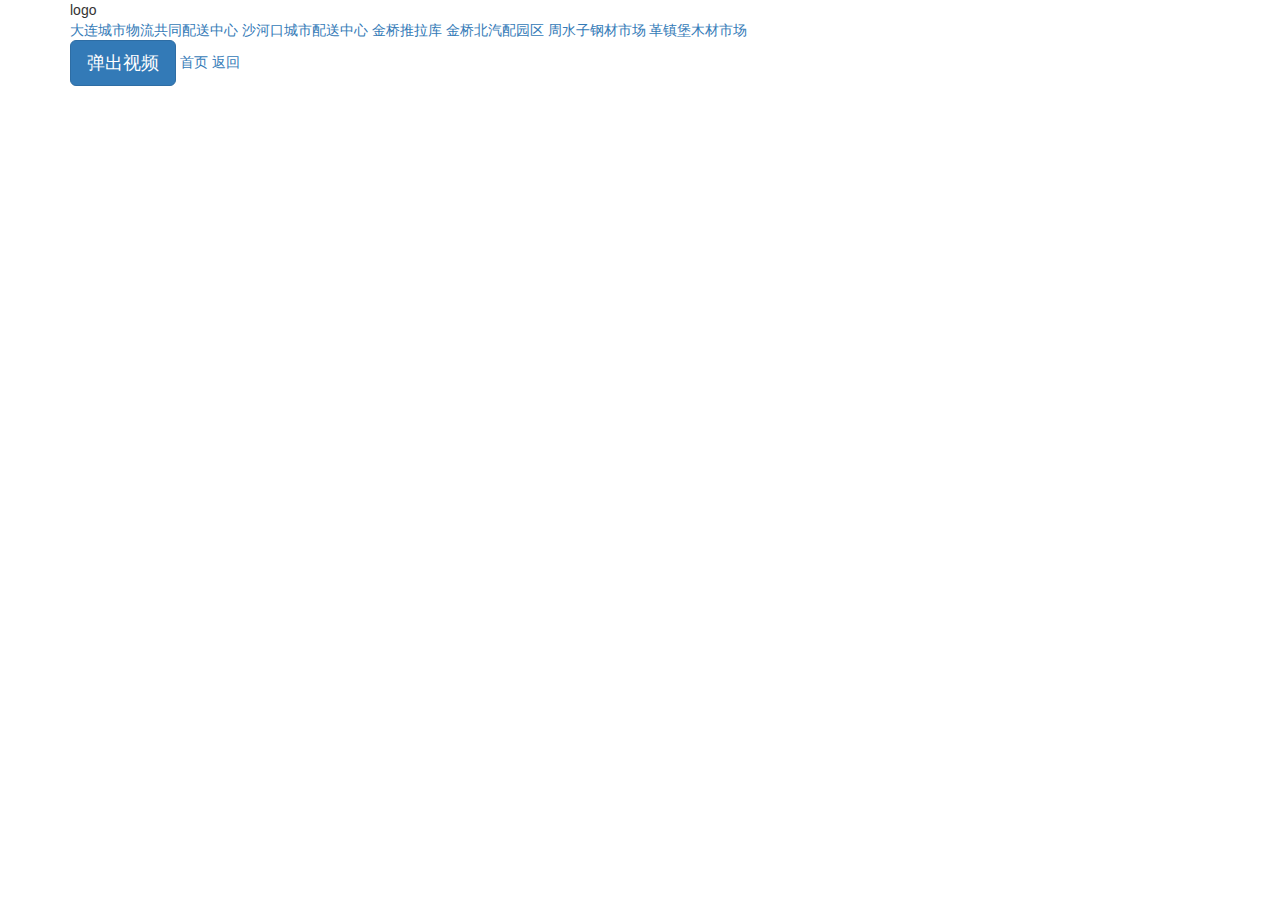
==== WpfApplication/Assets/Htmls/1_1_tdc.html @ 4e0f341e "使用 CEF Chromium Embedded Framework" ====
﻿<!DOCTYPE html>

<html lang="en" xmlns="http://www.w3.org/1999/xhtml">
<head>
    <meta charset="utf-8" />
    <meta http-equiv="X-UA-Compatible" content="IE=edge">
    <meta name="viewport" content="width=device-width, initial-scale=1">
    <title>CefSharp Example Start Page</title>
    <link href="Styles/bootstrap.min.css" rel="stylesheet" type="text/css" />
    <link href="Styles/video-js.min.css" rel="stylesheet" type="text/css" />
</head>
<body>
        <div class="container">
        <div> logo </div>

        <div> 
            <a href="tdc_1.html"> 大连城市物流共同配送中心 </a>
            <a href="tdc_2.html"> 沙河口城市配送中心 </a>
            <a href="tdc_3.html"> 金桥推拉库 </a>
            <a href="tdc_4.html"> 金桥北汽配园区 </a>
            <a href="tdc_5.html"> 周水子钢材市场 </a>
            <a href="tdc_6.html"> 革镇堡木材市场 </a>       
        </div>

        <div> 
            <button type="button" class="btn btn-primary btn-lg" data-toggle="modal" data-target="#myModal">
 弹出视频 </button>
            <a href="index.html"> 首页 </a>
            <a class="back_btn" onclick="javascript:window.history.back();"> 返回 </a>
        </div>
		
		
		
    </div>
	
	<!-- Modal -->
	<div class="modal fade" id="myModal" tabindex="-1" role="dialog" aria-labelledby="myModalLabel">
	  <div class="modal-dialog" role="document">
		<div class="modal-content">
		  <div class="modal-header">
			<button type="button" class="close" data-dismiss="modal" aria-label="Close"><span aria-hidden="true">&times;</span></button>
			<h4 class="modal-title" id="myModalLabel">Modal title</h4>
		  </div>
		  <div class="modal-body">
			<video class="video-js" data-setup='{"controls": true, "autoplay": false, "preload": "auto"}'>
			  <source src="//vjs.zencdn.net/v/oceans.mp4" type="video/mp4">
			</video>
		  </div>
		  <div class="modal-footer">
			<button type="button" class="btn btn-default" data-dismiss="modal">Close</button>
			<button type="button" class="btn btn-primary">Save changes</button>
		  </div>
		</div>
	  </div>
	</div>
    <script src="Scripts/jquery-1.9.1.min.js"></script>
    <script src="Scripts/bootstrap.min.js"></script>
    <script src="Scripts/video.min.js"></script>
    <script src="Scripts/app.js"></script>
</body>
</html>
---- WpfApplication/Assets/Htmls/Styles/video-js.min.css ----
.video-js .vjs-audio-button,.video-js .vjs-big-play-button,.video-js .vjs-captions-button,.video-js .vjs-chapters-button,.video-js .vjs-control.vjs-close-button,.video-js .vjs-descriptions-button,.video-js .vjs-fullscreen-control,.video-js .vjs-mouse-display,.video-js .vjs-mute-control,.video-js .vjs-mute-control.vjs-vol-0,.video-js .vjs-mute-control.vjs-vol-1,.video-js .vjs-mute-control.vjs-vol-2,.video-js .vjs-play-control,.video-js .vjs-play-control.vjs-playing,.video-js .vjs-play-progress,.video-js .vjs-subtitles-button,.video-js .vjs-volume-level,.video-js .vjs-volume-menu-button,.video-js .vjs-volume-menu-button.vjs-vol-0,.video-js .vjs-volume-menu-button.vjs-vol-1,.video-js .vjs-volume-menu-button.vjs-vol-2,.video-js.vjs-fullscreen .vjs-fullscreen-control,.vjs-icon-audio,.vjs-icon-audio-description,.vjs-icon-cancel,.vjs-icon-captions,.vjs-icon-chapters,.vjs-icon-circle,.vjs-icon-circle-inner-circle,.vjs-icon-circle-outline,.vjs-icon-cog,.vjs-icon-facebook,.vjs-icon-fullscreen-enter,.vjs-icon-fullscreen-exit,.vjs-icon-gplus,.vjs-icon-hd,.vjs-icon-linkedin,.vjs-icon-pause,.vjs-icon-pinterest,.vjs-icon-play,.vjs-icon-play-circle,.vjs-icon-replay,.vjs-icon-spinner,.vjs-icon-square,.vjs-icon-subtitles,.vjs-icon-tumblr,.vjs-icon-twitter,.vjs-icon-volume-high,.vjs-icon-volume-low,.vjs-icon-volume-mid,.vjs-icon-volume-mute{font-family:VideoJS;font-weight:400;font-style:normal}.video-js,.vjs-no-js{color:#fff;background-color:#000}.video-js .vjs-big-play-button:before,.video-js .vjs-control,.video-js .vjs-control:before,.vjs-menu li,.vjs-no-js{text-align:center}.video-js .vjs-big-play-button:before,.video-js .vjs-control:before,.video-js .vjs-modal-dialog,.vjs-modal-dialog .vjs-modal-dialog-content{position:absolute;top:0;left:0;width:100%;height:100%}@font-face{font-family:VideoJS;src:url(../font/2.0.0/VideoJS.eot?#iefix) format("eot")}@font-face{font-family:VideoJS;src:url([data-uri]) format("woff"),url([data-uri]) format("truetype");font-weight:400;font-style:normal}.video-js .vjs-big-play-button:before,.video-js .vjs-play-control:before,.vjs-icon-play:before{content:"\f101"}.vjs-icon-play-circle:before{content:"\f102"}.video-js .vjs-play-control.vjs-playing:before,.vjs-icon-pause:before{content:"\f103"}.video-js .vjs-mute-control.vjs-vol-0:before,.video-js .vjs-volume-menu-button.vjs-vol-0:before,.vjs-icon-volume-mute:before{content:"\f104"}.video-js .vjs-mute-control.vjs-vol-1:before,.video-js .vjs-volume-menu-button.vjs-vol-1:before,.vjs-icon-volume-low:before{content:"\f105"}.video-js .vjs-mute-control.vjs-vol-2:before,.video-js .vjs-volume-menu-button.vjs-vol-2:before,.vjs-icon-volume-mid:before{content:"\f106"}.video-js .vjs-mute-control:before,.video-js .vjs-volume-menu-button:before,.vjs-icon-volume-high:before{content:"\f107"}.video-js .vjs-fullscreen-control:before,.vjs-icon-fullscreen-enter:before{content:"\f108"}.video-js.vjs-fullscreen .vjs-fullscreen-control:before,.vjs-icon-fullscreen-exit:before{content:"\f109"}.vjs-icon-square:before{content:"\f10a"}.vjs-icon-spinner:before{content:"\f10b"}.video-js .vjs-subtitles-button:before,.vjs-icon-subtitles:before{content:"\f10c"}.video-js .vjs-captions-button:before,.vjs-icon-captions:before{content:"\f10d"}.video-js .vjs-chapters-button:before,.vjs-icon-chapters:before{content:"\f10e"}.vjs-icon-share{font-family:VideoJS;font-weight:400;font-style:normal}.vjs-icon-share:before{content:"\f10f"}.vjs-icon-cog:before{content:"\f110"}.video-js .vjs-mouse-display:before,.video-js .vjs-play-progress:before,.video-js .vjs-volume-level:before,.vjs-icon-circle:before{content:"\f111"}.vjs-icon-circle-outline:before{content:"\f112"}.vjs-icon-circle-inner-circle:before{content:"\f113"}.vjs-icon-hd:before{content:"\f114"}.video-js .vjs-control.vjs-close-button:before,.vjs-icon-cancel:before{content:"\f115"}.vjs-icon-replay:before{content:"\f116"}.vjs-icon-facebook:before{content:"\f117"}.vjs-icon-gplus:before{content:"\f118"}.vjs-icon-linkedin:before{content:"\f119"}.vjs-icon-twitter:before{content:"\f11a"}.vjs-icon-tumblr:before{content:"\f11b"}.vjs-icon-pinterest:before{content:"\f11c"}.video-js .vjs-descriptions-button:before,.vjs-icon-audio-description:before{content:"\f11d"}.video-js .vjs-audio-button:before,.vjs-icon-audio:before{content:"\f11e"}.video-js{display:block;vertical-align:top;box-sizing:border-box;position:relative;padding:0;font-size:10px;line-height:1;font-weight:400;font-style:normal;font-family:Arial,Helvetica,sans-serif;-webkit-user-select:none;-moz-user-select:none;-ms-user-select:none;user-select:none}.video-js:-moz-full-screen{position:absolute}.video-js:-webkit-full-screen{width:100%!important;height:100%!important}.video-js .vjs-tech,.video-js.vjs-fill{width:100%;height:100%}.video-js *,.video-js :after,.video-js :before{box-sizing:inherit}.video-js ul{font-family:inherit;font-size:inherit;line-height:inherit;list-style-position:outside;margin:0}.vjs-error .vjs-error-display:before,.vjs-menu .vjs-menu-content,.vjs-no-js{font-family:Arial,Helvetica,sans-serif}.video-js.vjs-16-9,.video-js.vjs-4-3,.video-js.vjs-fluid{width:100%;max-width:100%;height:0}.video-js.vjs-16-9{padding-top:56.25%}.video-js.vjs-4-3{padding-top:75%}.video-js .vjs-tech{position:absolute;top:0;left:0}body.vjs-full-window{padding:0;margin:0;height:100%;overflow-y:auto}.vjs-full-window .video-js.vjs-fullscreen{position:fixed;overflow:hidden;z-index:1000;left:0;top:0;bottom:0;right:0}.video-js.vjs-fullscreen{width:100%!important;height:100%!important;padding-top:0!important}.video-js.vjs-fullscreen.vjs-user-inactive{cursor:none}.vjs-hidden{display:none!important}.vjs-disabled{opacity:.5;cursor:default}.video-js .vjs-offscreen{height:1px;left:-9999px;position:absolute;top:0;width:1px}.vjs-lock-showing{display:block!important;opacity:1;visibility:visible}.vjs-no-js{padding:20px;font-size:18px;width:300px;height:150px;margin:0 auto}.vjs-no-js a,.vjs-no-js a:visited{color:#66A8CC}.video-js .vjs-big-play-button{font-size:3em;line-height:1.5em;height:1.5em;width:3em;display:block;position:absolute;top:10px;left:10px;padding:0;cursor:pointer;opacity:1;border:.06666em solid #fff;background-color:#2B333F;background-color:rgba(43,51,63,.7);-webkit-border-radius:.3em;-moz-border-radius:.3em;border-radius:.3em;-webkit-transition:all .4s;-moz-transition:all .4s;-o-transition:all .4s;transition:all .4s}.vjs-big-play-centered .vjs-big-play-button{top:50%;left:50%;margin-top:-.75em;margin-left:-1.5em}.video-js .vjs-big-play-button:focus,.video-js:hover .vjs-big-play-button{outline:0;border-color:#fff;background-color:#73859f;background-color:rgba(115,133,159,.5);-webkit-transition:all 0s;-moz-transition:all 0s;-o-transition:all 0s;transition:all 0s}.vjs-controls-disabled .vjs-big-play-button,.vjs-error .vjs-big-play-button,.vjs-has-started .vjs-big-play-button,.vjs-using-native-controls .vjs-big-play-button{display:none}.vjs-has-started.vjs-paused.vjs-show-big-play-button-on-pause .vjs-big-play-button{display:block}.video-js button{background:0 0;border:none;color:inherit;display:inline-block;overflow:visible;font-size:inherit;line-height:inherit;text-transform:none;text-decoration:none;transition:none;-webkit-appearance:none;-moz-appearance:none;appearance:none}.video-js .vjs-control.vjs-close-button{cursor:pointer;height:3em;position:absolute;right:0;top:.5em;z-index:2}.vjs-menu-button{cursor:pointer}.vjs-menu-button.vjs-disabled{cursor:default}.vjs-workinghover .vjs-menu-button.vjs-disabled:hover .vjs-menu{display:none}.vjs-menu .vjs-menu-content{display:block;padding:0;margin:0;overflow:auto}.vjs-scrubbing .vjs-menu-button:hover .vjs-menu{display:none}.vjs-menu li{list-style:none;margin:0;padding:.2em 0;line-height:1.4em;font-size:1.2em;text-transform:lowercase}.vjs-menu li.vjs-menu-item:focus,.vjs-menu li.vjs-menu-item:hover{outline:0;background-color:#73859f;background-color:rgba(115,133,159,.5)}.vjs-menu li.vjs-selected,.vjs-menu li.vjs-selected:focus,.vjs-menu li.vjs-selected:hover{background-color:#fff;color:#2B333F}.vjs-menu li.vjs-menu-title{text-align:center;text-transform:uppercase;font-size:1em;line-height:2em;padding:0;margin:0 0 .3em;font-weight:700;cursor:default}.vjs-menu-button-popup .vjs-menu{display:none;position:absolute;bottom:0;width:10em;left:-3em;height:0;margin-bottom:1.5em;border-top-color:rgba(43,51,63,.7)}.vjs-menu-button-popup .vjs-menu .vjs-menu-content{background-color:#2B333F;background-color:rgba(43,51,63,.7);position:absolute;width:100%;bottom:1.5em;max-height:15em}.vjs-menu-button-popup .vjs-menu.vjs-lock-showing,.vjs-workinghover .vjs-menu-button-popup:hover .vjs-menu{display:block}.video-js .vjs-menu-button-inline{-webkit-transition:all .4s;-moz-transition:all .4s;-o-transition:all .4s;transition:all .4s;overflow:hidden}.video-js .vjs-menu-button-inline:before{width:2.222222222em}.video-js .vjs-menu-button-inline.vjs-slider-active,.video-js .vjs-menu-button-inline:focus,.video-js .vjs-menu-button-inline:hover,.video-js.vjs-no-flex .vjs-menu-button-inline{width:12em}.video-js .vjs-menu-button-inline.vjs-slider-active{-webkit-transition:none;-moz-transition:none;-o-transition:none;transition:none}.vjs-menu-button-inline .vjs-menu{opacity:0;height:100%;width:auto;position:absolute;left:4em;top:0;padding:0;margin:0;-webkit-transition:all .4s;-moz-transition:all .4s;-o-transition:all .4s;transition:all .4s}.vjs-menu-button-inline.vjs-slider-active .vjs-menu,.vjs-menu-button-inline:focus .vjs-menu,.vjs-menu-button-inline:hover .vjs-menu{display:block;opacity:1}.vjs-no-flex .vjs-menu-button-inline .vjs-menu{display:block;opacity:1;position:relative;width:auto}.vjs-no-flex .vjs-menu-button-inline.vjs-slider-active .vjs-menu,.vjs-no-flex .vjs-menu-button-inline:focus .vjs-menu,.vjs-no-flex .vjs-menu-button-inline:hover .vjs-menu{width:auto}.vjs-menu-button-inline .vjs-menu-content{width:auto;height:100%;margin:0;overflow:hidden}.video-js .vjs-control-bar{display:none;width:100%;position:absolute;bottom:0;left:0;right:0;height:3em;background-color:#2B333F;background-color:rgba(43,51,63,.7)}.vjs-has-started .vjs-control-bar{display:-webkit-box;display:-webkit-flex;display:-ms-flexbox;display:flex;visibility:visible;opacity:1;-webkit-transition:visibility .1s,opacity .1s;-moz-transition:visibility .1s,opacity .1s;-o-transition:visibility .1s,opacity .1s;transition:visibility .1s,opacity .1s}.vjs-has-started.vjs-user-inactive.vjs-playing .vjs-control-bar{visibility:visible;opacity:0;-webkit-transition:visibility 1s,opacity 1s;-moz-transition:visibility 1s,opacity 1s;-o-transition:visibility 1s,opacity 1s;transition:visibility 1s,opacity 1s}.vjs-controls-disabled .vjs-control-bar,.vjs-error .vjs-control-bar,.vjs-using-native-controls .vjs-control-bar{display:none!important}.vjs-audio.vjs-has-started.vjs-user-inactive.vjs-playing .vjs-control-bar{opacity:1;visibility:visible}.vjs-has-started.vjs-no-flex .vjs-control-bar{display:table}.video-js .vjs-control{outline:0;position:relative;margin:0;padding:0;height:100%;width:4em;-webkit-box-flex:none;-moz-box-flex:none;-webkit-flex:none;-ms-flex:none;flex:none}.video-js .vjs-control:before{font-size:1.8em;line-height:1.67}.video-js .vjs-control:focus,.video-js .vjs-control:focus:before,.video-js .vjs-control:hover:before{text-shadow:0 0 1em #fff}.video-js .vjs-control-text{border:0;clip:rect(0 0 0 0);height:1px;margin:-1px;overflow:hidden;padding:0;position:absolute;width:1px}.vjs-no-flex .vjs-control{display:table-cell;vertical-align:middle}.video-js .vjs-custom-control-spacer{display:none}.video-js .vjs-progress-control{-webkit-box-flex:auto;-moz-box-flex:auto;-webkit-flex:auto;-ms-flex:auto;flex:auto;display:-webkit-box;display:-webkit-flex;display:-ms-flexbox;display:flex;-webkit-box-align:center;-webkit-align-items:center;-ms-flex-align:center;align-items:center;min-width:4em}.vjs-live .vjs-progress-control{display:none}.video-js .vjs-progress-holder{-webkit-box-flex:auto;-moz-box-flex:auto;-webkit-flex:auto;-ms-flex:auto;flex:auto;-webkit-transition:all .2s;-moz-transition:all .2s;-o-transition:all .2s;transition:all .2s;height:.3em}.video-js .vjs-progress-control:hover .vjs-progress-holder{font-size:1.666666666666666666em}.video-js .vjs-progress-control:hover .vjs-mouse-display:after,.video-js .vjs-progress-control:hover .vjs-play-progress:after,.video-js .vjs-progress-control:hover .vjs-time-tooltip{font-family:Arial,Helvetica,sans-serif;visibility:visible;font-size:.6em}.video-js .vjs-progress-holder .vjs-load-progress,.video-js .vjs-progress-holder .vjs-load-progress div,.video-js .vjs-progress-holder .vjs-play-progress,.video-js .vjs-progress-holder .vjs-tooltip-progress-bar{position:absolute;display:block;height:100%;margin:0;padding:0;width:0;left:0;top:0}.video-js .vjs-mouse-display:before,.video-js .vjs-progress-control .vjs-keep-tooltips-inside:after{display:none}.video-js .vjs-play-progress{background-color:#fff}.video-js .vjs-play-progress:before{position:absolute;top:-.333333333333333em;right:-.5em;font-size:.9em}.video-js .vjs-mouse-display:after,.video-js .vjs-play-progress:after,.video-js .vjs-time-tooltip{visibility:hidden;pointer-events:none;position:absolute;top:-3.4em;right:-1.9em;font-size:.9em;color:#000;content:attr(data-current-time);padding:6px 8px 8px;background-color:#fff;background-color:rgba(255,255,255,.8);-webkit-border-radius:.3em;-moz-border-radius:.3em;border-radius:.3em}.video-js .vjs-play-progress:after,.video-js .vjs-play-progress:before,.video-js .vjs-time-tooltip{z-index:1}.video-js .vjs-load-progress{background:#bfc7d3;background:rgba(115,133,159,.5)}.video-js .vjs-load-progress div{background:#fff;background:rgba(115,133,159,.75)}.video-js.vjs-no-flex .vjs-progress-control{width:auto}.video-js .vjs-time-tooltip{display:inline-block;height:2.4em;position:relative;float:right;right:-1.9em}.vjs-tooltip-progress-bar{visibility:hidden}.video-js .vjs-progress-control .vjs-mouse-display{display:none;position:absolute;width:1px;height:100%;background-color:#000;z-index:1}.vjs-no-flex .vjs-progress-control .vjs-mouse-display{z-index:0}.video-js .vjs-progress-control:hover .vjs-mouse-display{display:block}.video-js.vjs-user-inactive .vjs-progress-control .vjs-mouse-display,.video-js.vjs-user-inactive .vjs-progress-control .vjs-mouse-display:after{visibility:hidden;opacity:0;-webkit-transition:visibility 1s,opacity 1s;-moz-transition:visibility 1s,opacity 1s;-o-transition:visibility 1s,opacity 1s;transition:visibility 1s,opacity 1s}.video-js.vjs-user-inactive.vjs-no-flex .vjs-progress-control .vjs-mouse-display,.video-js.vjs-user-inactive.vjs-no-flex .vjs-progress-control .vjs-mouse-display:after{display:none}.video-js .vjs-progress-control .vjs-mouse-display:after,.vjs-mouse-display .vjs-time-tooltip{color:#fff;background-color:#000;background-color:rgba(0,0,0,.8)}.video-js .vjs-slider{outline:0;position:relative;cursor:pointer;padding:0;margin:0 .45em;background-color:#73859f;background-color:rgba(115,133,159,.5)}.video-js .vjs-slider:focus{text-shadow:0 0 1em #fff;-webkit-box-shadow:0 0 1em #fff;-moz-box-shadow:0 0 1em #fff;box-shadow:0 0 1em #fff}.video-js .vjs-mute-control,.video-js .vjs-volume-menu-button{cursor:pointer;-webkit-box-flex:none;-moz-box-flex:none;-webkit-flex:none;-ms-flex:none;flex:none}.video-js .vjs-volume-control{width:5em;-webkit-box-flex:none;-moz-box-flex:none;-webkit-flex:none;-ms-flex:none;flex:none;display:-webkit-box;display:-webkit-flex;display:-ms-flexbox;display:flex;-webkit-box-align:center;-webkit-align-items:center;-ms-flex-align:center;align-items:center}.video-js .vjs-volume-bar{margin:1.35em .45em}.vjs-volume-bar.vjs-slider-horizontal{width:5em;height:.3em}.vjs-volume-bar.vjs-slider-vertical{width:.3em;height:5em;margin:1.35em auto}.video-js .vjs-volume-level{position:absolute;bottom:0;left:0;background-color:#fff}.video-js .vjs-volume-level:before{position:absolute;font-size:.9em}.vjs-slider-vertical .vjs-volume-level{width:.3em}.vjs-slider-vertical .vjs-volume-level:before{top:-.5em;left:-.3em}.vjs-slider-horizontal .vjs-volume-level{height:.3em}.vjs-slider-horizontal .vjs-volume-level:before{top:-.3em;right:-.5em}.vjs-volume-bar.vjs-slider-vertical .vjs-volume-level{height:100%}.vjs-volume-bar.vjs-slider-horizontal .vjs-volume-level{width:100%}.vjs-menu-button-popup.vjs-volume-menu-button .vjs-menu{display:block;width:0;height:0;border-top-color:transparent}.vjs-menu-button-popup.vjs-volume-menu-button-vertical .vjs-menu{left:.5em;height:8em}.vjs-menu-button-popup.vjs-volume-menu-button-horizontal .vjs-menu{left:-2em}.vjs-menu-button-popup.vjs-volume-menu-button .vjs-menu-content{height:0;width:0;overflow-x:hidden;overflow-y:hidden}.vjs-volume-menu-button-vertical .vjs-lock-showing .vjs-menu-content,.vjs-volume-menu-button-vertical.vjs-slider-active .vjs-menu-content,.vjs-volume-menu-button-vertical:focus .vjs-menu-content,.vjs-volume-menu-button-vertical:hover .vjs-menu-content{height:8em;width:2.9em}.vjs-volume-menu-button-horizontal .vjs-lock-showing .vjs-menu-content,.vjs-volume-menu-button-horizontal .vjs-slider-active .vjs-menu-content,.vjs-volume-menu-button-horizontal:focus .vjs-menu-content,.vjs-volume-menu-button-horizontal:hover .vjs-menu-content{height:2.9em;width:8em}.vjs-volume-menu-button.vjs-menu-button-inline .vjs-menu-content{background-color:transparent!important}.vjs-poster{display:inline-block;vertical-align:middle;background-repeat:no-repeat;background-position:50% 50%;background-size:contain;background-color:#000;cursor:pointer;margin:0;padding:0;position:absolute;top:0;right:0;bottom:0;left:0;height:100%}.vjs-poster img{display:block;vertical-align:middle;margin:0 auto;max-height:100%;padding:0;width:100%}.vjs-has-started .vjs-poster{display:none}.vjs-audio.vjs-has-started .vjs-poster{display:block}.vjs-using-native-controls .vjs-poster{display:none}.video-js .vjs-live-control{display:-webkit-box;display:-webkit-flex;display:-ms-flexbox;display:flex;-webkit-box-align:flex-start;-webkit-align-items:flex-start;-ms-flex-align:flex-start;align-items:flex-start;-webkit-box-flex:auto;-moz-box-flex:auto;-webkit-flex:auto;-ms-flex:auto;flex:auto;font-size:1em;line-height:3em}.vjs-no-flex .vjs-live-control{display:table-cell;width:auto;text-align:left}.video-js .vjs-current-time,.video-js .vjs-duration,.vjs-live .vjs-time-control,.vjs-live .vjs-time-divider,.vjs-no-flex .vjs-current-time,.vjs-no-flex .vjs-duration{display:none}.video-js .vjs-time-control{-webkit-box-flex:none;-moz-box-flex:none;-webkit-flex:none;-ms-flex:none;flex:none;font-size:1em;line-height:3em;min-width:2em;width:auto;padding-left:1em;padding-right:1em}.vjs-time-divider{display:none;line-height:3em}.video-js .vjs-play-control{cursor:pointer;-webkit-box-flex:none;-moz-box-flex:none;-webkit-flex:none;-ms-flex:none;flex:none}.vjs-text-track-display{position:absolute;bottom:3em;left:0;right:0;top:0;pointer-events:none}.video-js.vjs-user-inactive.vjs-playing .vjs-text-track-display{bottom:1em}.video-js .vjs-text-track{font-size:1.4em;text-align:center;margin-bottom:.1em;background-color:#000;background-color:rgba(0,0,0,.5)}.vjs-subtitles{color:#fff}.vjs-captions{color:#fc6}.vjs-tt-cue{display:block}video::-webkit-media-text-track-display{-moz-transform:translateY(-3em);-ms-transform:translateY(-3em);-o-transform:translateY(-3em);-webkit-transform:translateY(-3em);transform:translateY(-3em)}.video-js.vjs-user-inactive.vjs-playing video::-webkit-media-text-track-display{-moz-transform:translateY(-1.5em);-ms-transform:translateY(-1.5em);-o-transform:translateY(-1.5em);-webkit-transform:translateY(-1.5em);transform:translateY(-1.5em)}.video-js .vjs-fullscreen-control{cursor:pointer;-webkit-box-flex:none;-moz-box-flex:none;-webkit-flex:none;-ms-flex:none;flex:none}.vjs-playback-rate .vjs-playback-rate-value{font-size:1.5em;line-height:2;position:absolute;top:0;left:0;width:100%;height:100%;text-align:center}.vjs-playback-rate .vjs-menu{width:4em;left:0}.vjs-error .vjs-error-display .vjs-modal-dialog-content{font-size:1.4em;text-align:center}.vjs-error .vjs-error-display:before{color:#fff;content:'X';font-size:4em;left:0;line-height:1;margin-top:-.5em;position:absolute;text-shadow:.05em .05em .1em #000;text-align:center;top:50%;vertical-align:middle;width:100%}.vjs-loading-spinner{display:none;position:absolute;top:50%;left:50%;margin:-25px 0 0 -25px;opacity:.85;text-align:left;border:6px solid rgba(43,51,63,.7);box-sizing:border-box;background-clip:padding-box;width:50px;height:50px;border-radius:25px}.vjs-seeking .vjs-loading-spinner,.vjs-waiting .vjs-loading-spinner{display:block}.vjs-loading-spinner:after,.vjs-loading-spinner:before{content:"";position:absolute;margin:-6px;box-sizing:inherit;width:inherit;height:inherit;border-radius:inherit;opacity:1;border:inherit;border-color:#fff transparent transparent}.vjs-seeking .vjs-loading-spinner:after,.vjs-seeking .vjs-loading-spinner:before,.vjs-waiting .vjs-loading-spinner:after,.vjs-waiting .vjs-loading-spinner:before{-webkit-animation:vjs-spinner-spin 1.1s cubic-bezier(.6,.2,0,.8) infinite,vjs-spinner-fade 1.1s linear infinite;animation:vjs-spinner-spin 1.1s cubic-bezier(.6,.2,0,.8) infinite,vjs-spinner-fade 1.1s linear infinite}.vjs-seeking .vjs-loading-spinner:before,.vjs-waiting .vjs-loading-spinner:before{border-top-color:#fff}.vjs-seeking .vjs-loading-spinner:after,.vjs-waiting .vjs-loading-spinner:after{border-top-color:#fff;-webkit-animation-delay:.44s;animation-delay:.44s}@keyframes vjs-spinner-spin{100%{transform:rotate(360deg)}}@-webkit-keyframes vjs-spinner-spin{100%{-webkit-transform:rotate(360deg)}}@keyframes vjs-spinner-fade{0%,100%,20%,60%{border-top-color:#73859f}35%{border-top-color:#fff}}@-webkit-keyframes vjs-spinner-fade{0%,100%,20%,60%{border-top-color:#73859f}35%{border-top-color:#fff}}.vjs-chapters-button .vjs-menu ul{width:24em}.video-js.vjs-layout-tiny:not(.vjs-fullscreen) .vjs-custom-control-spacer{-webkit-box-flex:auto;-moz-box-flex:auto;-webkit-flex:auto;-ms-flex:auto;flex:auto}.video-js.vjs-layout-tiny:not(.vjs-fullscreen).vjs-no-flex .vjs-custom-control-spacer{width:auto}.video-js.vjs-layout-small:not(.vjs-fullscreen) .vjs-captions-button,.video-js.vjs-layout-small:not(.vjs-fullscreen) .vjs-chapters-button,.video-js.vjs-layout-small:not(.vjs-fullscreen) .vjs-current-time,.video-js.vjs-layout-small:not(.vjs-fullscreen) .vjs-descriptions-button,.video-js.vjs-layout-small:not(.vjs-fullscreen) .vjs-duration,.video-js.vjs-layout-small:not(.vjs-fullscreen) .vjs-mute-control,.video-js.vjs-layout-small:not(.vjs-fullscreen) .vjs-playback-rate,.video-js.vjs-layout-small:not(.vjs-fullscreen) .vjs-remaining-time,.video-js.vjs-layout-small:not(.vjs-fullscreen) .vjs-subtitles-button .vjs-audio-button,.video-js.vjs-layout-small:not(.vjs-fullscreen) .vjs-time-divider,.video-js.vjs-layout-small:not(.vjs-fullscreen) .vjs-volume-control,.video-js.vjs-layout-tiny:not(.vjs-fullscreen) .vjs-audio-button,.video-js.vjs-layout-tiny:not(.vjs-fullscreen) .vjs-captions-button,.video-js.vjs-layout-tiny:not(.vjs-fullscreen) .vjs-chapters-button,.video-js.vjs-layout-tiny:not(.vjs-fullscreen) .vjs-current-time,.video-js.vjs-layout-tiny:not(.vjs-fullscreen) .vjs-descriptions-button,.video-js.vjs-layout-tiny:not(.vjs-fullscreen) .vjs-duration,.video-js.vjs-layout-tiny:not(.vjs-fullscreen) .vjs-mute-control,.video-js.vjs-layout-tiny:not(.vjs-fullscreen) .vjs-playback-rate,.video-js.vjs-layout-tiny:not(.vjs-fullscreen) .vjs-progress-control,.video-js.vjs-layout-tiny:not(.vjs-fullscreen) .vjs-remaining-time,.video-js.vjs-layout-tiny:not(.vjs-fullscreen) .vjs-subtitles-button,.video-js.vjs-layout-tiny:not(.vjs-fullscreen) .vjs-time-divider,.video-js.vjs-layout-tiny:not(.vjs-fullscreen) .vjs-volume-control,.video-js.vjs-layout-tiny:not(.vjs-fullscreen) .vjs-volume-menu-button,.video-js.vjs-layout-x-small:not(.vjs-fullscreen) .vjs-audio-button,.video-js.vjs-layout-x-small:not(.vjs-fullscreen) .vjs-captions-button,.video-js.vjs-layout-x-small:not(.vjs-fullscreen) .vjs-chapters-button,.video-js.vjs-layout-x-small:not(.vjs-fullscreen) .vjs-current-time,.video-js.vjs-layout-x-small:not(.vjs-fullscreen) .vjs-descriptions-button,.video-js.vjs-layout-x-small:not(.vjs-fullscreen) .vjs-duration,.video-js.vjs-layout-x-small:not(.vjs-fullscreen) .vjs-mute-control,.video-js.vjs-layout-x-small:not(.vjs-fullscreen) .vjs-playback-rate,.video-js.vjs-layout-x-small:not(.vjs-fullscreen) .vjs-remaining-time,.video-js.vjs-layout-x-small:not(.vjs-fullscreen) .vjs-subtitles-button,.video-js.vjs-layout-x-small:not(.vjs-fullscreen) .vjs-time-divider,.video-js.vjs-layout-x-small:not(.vjs-fullscreen) .vjs-volume-control,.video-js.vjs-layout-x-small:not(.vjs-fullscreen) .vjs-volume-menu-button{display:none}.vjs-caption-settings{position:relative;top:1em;background-color:#2B333F;background-color:rgba(43,51,63,.75);color:#fff;margin:0 auto;padding:.5em;height:16em;font-size:12px;width:40em}.vjs-caption-settings .vjs-tracksettings{top:0;bottom:1em;left:0;right:0;position:absolute;overflow:auto}.vjs-caption-settings .vjs-tracksettings-colors,.vjs-caption-settings .vjs-tracksettings-font{float:left}.vjs-caption-settings .vjs-tracksettings-colors:after,.vjs-caption-settings .vjs-tracksettings-controls:after,.vjs-caption-settings .vjs-tracksettings-font:after{clear:both}.vjs-caption-settings .vjs-tracksettings-controls{position:absolute;bottom:1em;right:1em}.vjs-caption-settings .vjs-tracksetting{margin:5px;padding:3px;min-height:40px;border:none}.vjs-caption-settings .vjs-tracksetting label,.vjs-caption-settings .vjs-tracksetting legend{display:block;width:100px;margin-bottom:5px}.vjs-caption-settings .vjs-tracksetting span{display:inline;margin-left:5px;vertical-align:top;float:right}.vjs-caption-settings .vjs-tracksetting>div{margin-bottom:5px;min-height:20px}.vjs-caption-settings .vjs-tracksetting>div:last-child{margin-bottom:0;padding-bottom:0;min-height:0}.vjs-caption-settings label>input{margin-right:10px}.vjs-caption-settings fieldset{margin-top:1em;margin-left:.5em}.vjs-caption-settings fieldset .vjs-label{position:absolute;clip:rect(1px 1px 1px 1px);clip:rect(1px,1px,1px,1px);padding:0;border:0;height:1px;width:1px;overflow:hidden}.vjs-caption-settings input[type=button]{width:40px;height:40px}.video-js .vjs-modal-dialog{background:rgba(0,0,0,.8);background:-webkit-linear-gradient(-90deg,rgba(0,0,0,.8),rgba(255,255,255,0));background:linear-gradient(180deg,rgba(0,0,0,.8),rgba(255,255,255,0))}.vjs-modal-dialog .vjs-modal-dialog-content{font-size:1.2em;line-height:1.5;padding:20px 24px;z-index:1}@media print{.video-js>:not(.vjs-tech):not(.vjs-poster){visibility:hidden}}@media \0screen{.vjs-user-inactive.vjs-playing .vjs-control-bar :before{content:""}.vjs-has-started.vjs-user-inactive.vjs-playing .vjs-control-bar{visibility:hidden}}
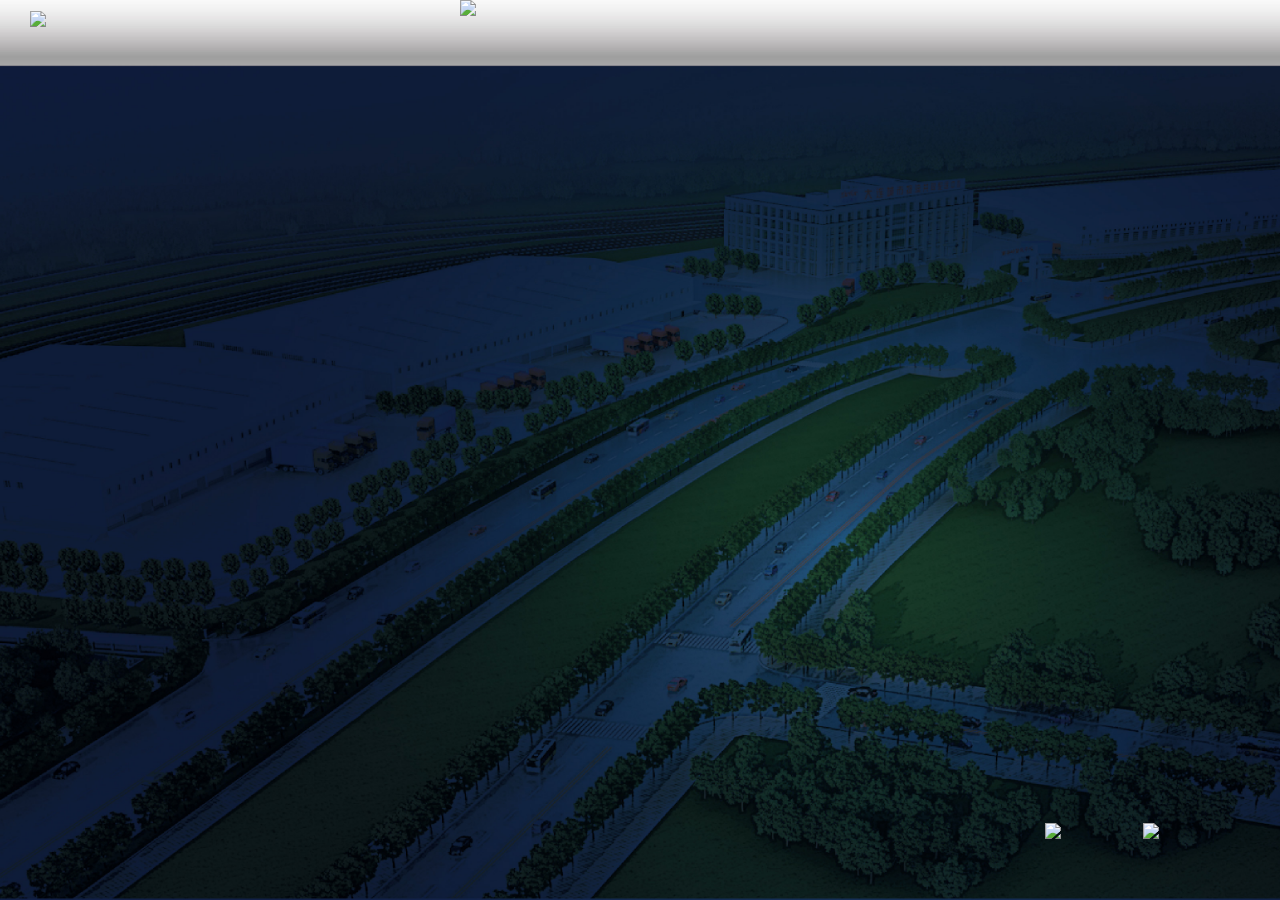
==== commit 38b8d045: "add htmls" ====
--- a/WpfApplication/Assets/Htmls/1_1_tdc.html
+++ b/WpfApplication/Assets/Htmls/1_1_tdc.html
@@ -8,30 +8,73 @@
     <title>CefSharp Example Start Page</title>
     <link href="Styles/bootstrap.min.css" rel="stylesheet" type="text/css" />
     <link href="Styles/video-js.min.css" rel="stylesheet" type="text/css" />
+    <link href="Styles/jplayer.blue.monday.min.css" rel="stylesheet" type="text/css" />
+    <link href="Styles/app.css" rel="stylesheet" type="text/css" />
 </head>
 <body>
+    <div class="page tdc">
         <div class="container">
-        <div> logo </div>
+			<div class="logo"> <img src="./images/tdc_logo.png"> </div>
+			<div class="row" id="zlogo">
+				<div class="col-md-4"></div>
+				<div class="col-md-4"><img src="./images/tdc_head.png"></div>
+				<div class="col-md-4"></div>
+			</div>
+		</div>
+        <div class="main">
+ 			<div class="main-content  ">
+				<div class="flex-box half-height">			
+					<div class="flex-item">
+					  <a class="image-wrapper" href="tdc_1.html">					  
+					    <div class="waik"><img src="./images/tdc/tdc_i1.jpg"></div><p class="title">大连城市物流共同配送中心</p> 
+					  </a>
+					</div>
+					<div class="flex-item">
+					<a href="tdc_2.html" class="image-wrapper" > <div class="waik"><img src="./images/tdc/tdc_i2.jpg"></div><p>沙河口城市配送中心</p> </a>
+					</div>
+					<div class="flex-item">
+					<a href="tdc_3.html" class="image-wrapper" ><div class="waik"> <img src="./images/tdc/tdc_i3.jpg"></div><p>金桥推拉库 </p></a>
+					</div>
+				</div>
+				<div class="flex-box half-height">
+				
+ 					<div class="flex-item">
+					<a href="tdc_4.html" class="image-wrapper" > <div class="waik"><img src="./images/tdc/tdc_i4.jpg"></div><p>金桥北汽配园区 </p></a>
+					</div>
+					<div class="flex-item">
+					<a href="tdc_5.html" class="image-wrapper" > <div class="waik"><img src="./images/tdc/tdc_i5.jpg"></div><p>周水子钢材市场</p> </a>
+					</div>
+					<div class="flex-item">
+					<a href="tdc_6.html" class="image-wrapper" > <div class="waik"><img src="./images/tdc/tdc_i6.jpg"></div><p>革镇堡木材市场 </p></a>   
+					</div>   
+				</div>
+				
+ 			</div>
+ 			<!--  <button type="button" class="btn btn-primary btn-lg" data-toggle="modal" data-target="#myModal">
+ 弹出视频 </button>
+ 
+           <button type="button" class="btn btn-primary btn-lg" >
+			 
+ 播放音频 </button>
+			<audio src="Audios/sample.mp3" >您的浏览器不支持 audio 标签。</audio> -->
 
-        <div> 
-            <a href="tdc_1.html"> 大连城市物流共同配送中心 </a>
-            <a href="tdc_2.html"> 沙河口城市配送中心 </a>
-            <a href="tdc_3.html"> 金桥推拉库 </a>
-            <a href="tdc_4.html"> 金桥北汽配园区 </a>
-            <a href="tdc_5.html"> 周水子钢材市场 </a>
-            <a href="tdc_6.html"> 革镇堡木材市场 </a>       
-        </div>
 
-        <div> 
-            <button type="button" class="btn btn-primary btn-lg" data-toggle="modal" data-target="#myModal">
- 弹出视频 </button>
-            <a href="index.html"> 首页 </a>
-            <a class="back_btn" onclick="javascript:window.history.back();"> 返回 </a>
-        </div>
-		
-		
 		
     </div>
+	
+	<nav id="footer" class="  navbar navbar-default navbar-fixed-bottom">
+	  <div class="container">
+		<div class="row" id="back1">
+			<div class="col-md-10"></div>            
+            <div class="col-md-1">
+            <a class="back_btn" href="javascript:void(0)" onclick="javascript:window.history.back();"> <img src="./images/back_07.png"> </a>
+             </div>
+             <div class="col-md-1">
+            <a  href="index.html"> <img src="./images/back_09.png" > </a>
+            </div>
+        </div>
+	  </div>
+	</nav>
 	
 	<!-- Modal -->
 	<div class="modal fade" id="myModal" tabindex="-1" role="dialog" aria-labelledby="myModalLabel">
@@ -42,8 +85,8 @@
 			<h4 class="modal-title" id="myModalLabel">Modal title</h4>
 		  </div>
 		  <div class="modal-body">
-			<video class="video-js" data-setup='{"controls": true, "autoplay": false, "preload": "auto"}'>
-			  <source src="//vjs.zencdn.net/v/oceans.mp4" type="video/mp4">
+			<video class="video-js" data-setup='{"controls": true, "autoplay": false, "preload": "auto", "fluid": true}'>
+			  <source src="Videos/sample.mp4" type="video/mp4">
 			</video>
 		  </div>
 		  <div class="modal-footer">
@@ -53,8 +96,10 @@
 		</div>
 	  </div>
 	</div>
+</div>
     <script src="Scripts/jquery-1.9.1.min.js"></script>
     <script src="Scripts/bootstrap.min.js"></script>
+    <script src="Scripts/jquery.jplayer.min.js"></script>
     <script src="Scripts/video.min.js"></script>
     <script src="Scripts/app.js"></script>
 </body>
--- a/WpfApplication/Assets/Htmls/Styles/jplayer.blue.monday.min.css
+++ b/WpfApplication/Assets/Htmls/Styles/jplayer.blue.monday.min.css
@@ -0,0 +1 @@
+/*! Blue Monday Skin for jPlayer 2.9.2 ~ (c) 2009-2014 Happyworm Ltd ~ MIT License */.jp-audio :focus,.jp-audio-stream :focus,.jp-video :focus{outline:0}.jp-audio button::-moz-focus-inner,.jp-audio-stream button::-moz-focus-inner,.jp-video button::-moz-focus-inner{border:0}.jp-audio,.jp-audio-stream,.jp-video{font-size:16px;font-family:Verdana,Arial,sans-serif;line-height:1.6;color:#666;border:1px solid #009be3;background-color:#eee}.jp-audio{width:420px}.jp-audio-stream{width:182px}.jp-video-270p{width:480px}.jp-video-360p{width:640px}.jp-video-full{width:480px;height:270px;position:static!important;position:relative}.jp-video-full div div{z-index:1000}.jp-video-full .jp-jplayer{top:0;left:0;position:fixed!important;position:relative;overflow:hidden}.jp-video-full .jp-gui{position:fixed!important;position:static;top:0;left:0;width:100%;height:100%;z-index:1001}.jp-video-full .jp-interface{position:absolute!important;position:relative;bottom:0;left:0}.jp-interface{position:relative;background-color:#eee;width:100%}.jp-audio .jp-interface,.jp-audio-stream .jp-interface{height:80px}.jp-video .jp-interface{border-top:1px solid #009be3}.jp-controls-holder{clear:both;width:440px;margin:0 auto;position:relative;overflow:hidden;top:-8px}.jp-interface .jp-controls{margin:0;padding:0;overflow:hidden}.jp-audio .jp-controls{width:380px;padding:20px 20px 0}.jp-audio-stream .jp-controls{position:absolute;top:20px;left:20px;width:142px}.jp-video .jp-type-single .jp-controls{width:78px;margin-left:200px}.jp-video .jp-type-playlist .jp-controls{width:134px;margin-left:172px}.jp-video .jp-controls{float:left}.jp-controls button{display:block;float:left;overflow:hidden;text-indent:-9999px;border:none;cursor:pointer}.jp-play{width:40px;height:40px;background:url(../image/jplayer.blue.monday.jpg) no-repeat}.jp-play:focus{background:url(../image/jplayer.blue.monday.jpg) -41px 0 no-repeat}.jp-state-playing .jp-play{background:url(../image/jplayer.blue.monday.jpg) 0 -42px no-repeat}.jp-state-playing .jp-play:focus{background:url(../image/jplayer.blue.monday.jpg) -41px -42px no-repeat}.jp-next,.jp-previous,.jp-stop{width:28px;height:28px;margin-top:6px}.jp-stop{background:url(../image/jplayer.blue.monday.jpg) 0 -83px no-repeat;margin-left:10px}.jp-stop:focus{background:url(../image/jplayer.blue.monday.jpg) -29px -83px no-repeat}.jp-previous{background:url(../image/jplayer.blue.monday.jpg) 0 -112px no-repeat}.jp-previous:focus{background:url(../image/jplayer.blue.monday.jpg) -29px -112px no-repeat}.jp-next{background:url(../image/jplayer.blue.monday.jpg) 0 -141px no-repeat}.jp-next:focus{background:url(../image/jplayer.blue.monday.jpg) -29px -141px no-repeat}.jp-progress{overflow:hidden;background-color:#ddd}.jp-audio .jp-progress{position:absolute;top:32px;height:15px}.jp-audio .jp-type-single .jp-progress{left:110px;width:186px}.jp-audio .jp-type-playlist .jp-progress{left:166px;width:130px}.jp-video .jp-progress{top:0;left:0;width:100%;height:10px}.jp-seek-bar{background:url(../image/jplayer.blue.monday.jpg) 0 -202px repeat-x;width:0;height:100%;cursor:pointer}.jp-play-bar{background:url(../image/jplayer.blue.monday.jpg) 0 -218px repeat-x;width:0;height:100%}.jp-seeking-bg{background:url(../image/jplayer.blue.monday.seeking.gif)}.jp-state-no-volume .jp-volume-controls{display:none}.jp-volume-controls{position:absolute;top:32px;left:308px;width:200px}.jp-audio-stream .jp-volume-controls{left:70px}.jp-video .jp-volume-controls{top:12px;left:50px}.jp-volume-controls button{display:block;position:absolute;overflow:hidden;text-indent:-9999px;border:none;cursor:pointer}.jp-mute,.jp-volume-max{width:18px;height:15px}.jp-volume-max{left:74px}.jp-mute{background:url(../image/jplayer.blue.monday.jpg) 0 -170px no-repeat}.jp-mute:focus{background:url(../image/jplayer.blue.monday.jpg) -19px -170px no-repeat}.jp-state-muted .jp-mute{background:url(../image/jplayer.blue.monday.jpg) -60px -170px no-repeat}.jp-state-muted .jp-mute:focus{background:url(../image/jplayer.blue.monday.jpg) -79px -170px no-repeat}.jp-volume-max{background:url(../image/jplayer.blue.monday.jpg) 0 -186px no-repeat}.jp-volume-max:focus{background:url(../image/jplayer.blue.monday.jpg) -19px -186px no-repeat}.jp-volume-bar{position:absolute;overflow:hidden;background:url(../image/jplayer.blue.monday.jpg) 0 -250px repeat-x;top:5px;left:22px;width:46px;height:5px;cursor:pointer}.jp-volume-bar-value{background:url(../image/jplayer.blue.monday.jpg) 0 -256px repeat-x;width:0;height:5px}.jp-audio .jp-time-holder{position:absolute;top:50px}.jp-audio .jp-type-single .jp-time-holder{left:110px;width:186px}.jp-audio .jp-type-playlist .jp-time-holder{left:166px;width:130px}.jp-current-time,.jp-duration{width:60px;font-size:.64em;font-style:oblique}.jp-current-time{float:left;display:inline;cursor:default}.jp-duration{float:right;display:inline;text-align:right;cursor:pointer}.jp-video .jp-current-time{margin-left:20px}.jp-video .jp-duration{margin-right:20px}.jp-details{font-weight:700;text-align:center;cursor:default}.jp-details,.jp-playlist{width:100%;background-color:#ccc;border-top:1px solid #009be3}.jp-type-playlist .jp-details,.jp-type-single .jp-details{border-top:none}.jp-details .jp-title{margin:0;padding:5px 20px;font-size:.72em;font-weight:700}.jp-playlist ul{list-style-type:none;margin:0;padding:0 20px;font-size:.72em}.jp-playlist li{padding:5px 0 4px 20px;border-bottom:1px solid #eee}.jp-playlist li div{display:inline}div.jp-type-playlist div.jp-playlist li:last-child{padding:5px 0 5px 20px;border-bottom:none}div.jp-type-playlist div.jp-playlist li.jp-playlist-current{list-style-type:square;list-style-position:inside;padding-left:7px}div.jp-type-playlist div.jp-playlist a{color:#333;text-decoration:none}div.jp-type-playlist div.jp-playlist a.jp-playlist-current,div.jp-type-playlist div.jp-playlist a:hover{color:#0d88c1}div.jp-type-playlist div.jp-playlist a.jp-playlist-item-remove{float:right;display:inline;text-align:right;margin-right:10px;font-weight:700;color:#666}div.jp-type-playlist div.jp-playlist a.jp-playlist-item-remove:hover{color:#0d88c1}div.jp-type-playlist div.jp-playlist span.jp-free-media{float:right;display:inline;text-align:right;margin-right:10px}div.jp-type-playlist div.jp-playlist span.jp-free-media a{color:#666}div.jp-type-playlist div.jp-playlist span.jp-free-media a:hover{color:#0d88c1}span.jp-artist{font-size:.8em;color:#666}.jp-video-play{width:100%;overflow:hidden;cursor:pointer;background-color:transparent}.jp-video-270p .jp-video-play{margin-top:-270px;height:270px}.jp-video-360p .jp-video-play{margin-top:-360px;height:360px}.jp-video-full .jp-video-play{height:100%}.jp-video-play-icon{position:relative;display:block;width:112px;height:100px;margin-left:-56px;margin-top:-50px;left:50%;top:50%;background:url(../image/jplayer.blue.monday.video.play.png) no-repeat;text-indent:-9999px;border:none;cursor:pointer}.jp-video-play-icon:focus{background:url(../image/jplayer.blue.monday.video.play.png) 0 -100px no-repeat}.jp-jplayer,.jp-jplayer audio{width:0;height:0}.jp-jplayer{background-color:#000}.jp-toggles{padding:0;margin:0 auto;overflow:hidden}.jp-audio .jp-type-single .jp-toggles{width:25px}.jp-audio .jp-type-playlist .jp-toggles{width:55px;margin:0;position:absolute;left:325px;top:50px}.jp-video .jp-toggles{position:absolute;right:16px;margin:10px 0 0;width:100px}.jp-toggles button{display:block;float:left;width:25px;height:18px;text-indent:-9999px;line-height:100%;border:none;cursor:pointer}.jp-full-screen{background:url(../image/jplayer.blue.monday.jpg) 0 -310px no-repeat;margin-left:20px}.jp-full-screen:focus{background:url(../image/jplayer.blue.monday.jpg) -30px -310px no-repeat}.jp-state-full-screen .jp-full-screen{background:url(../image/jplayer.blue.monday.jpg) -60px -310px no-repeat}.jp-state-full-screen .jp-full-screen:focus{background:url(../image/jplayer.blue.monday.jpg) -90px -310px no-repeat}.jp-repeat{background:url(../image/jplayer.blue.monday.jpg) 0 -290px no-repeat}.jp-repeat:focus{background:url(../image/jplayer.blue.monday.jpg) -30px -290px no-repeat}.jp-state-looped .jp-repeat{background:url(../image/jplayer.blue.monday.jpg) -60px -290px no-repeat}.jp-state-looped .jp-repeat:focus{background:url(../image/jplayer.blue.monday.jpg) -90px -290px no-repeat}.jp-shuffle{background:url(../image/jplayer.blue.monday.jpg) 0 -270px no-repeat;margin-left:5px}.jp-shuffle:focus{background:url(../image/jplayer.blue.monday.jpg) -30px -270px no-repeat}.jp-state-shuffled .jp-shuffle{background:url(../image/jplayer.blue.monday.jpg) -60px -270px no-repeat}.jp-state-shuffled .jp-shuffle:focus{background:url(../image/jplayer.blue.monday.jpg) -90px -270px no-repeat}.jp-no-solution{padding:5px;font-size:.8em;background-color:#eee;border:2px solid #009be3;color:#000;display:none}.jp-no-solution a{color:#000}.jp-no-solution span{font-size:1em;display:block;text-align:center;font-weight:700}--- a/WpfApplication/Assets/Htmls/Styles/app.css
+++ b/WpfApplication/Assets/Htmls/Styles/app.css
@@ -0,0 +1,295 @@
+img{
+	width: 100%;
+}
+.page{
+	position: absolute;
+	top: 0;
+	right: 0;
+	bottom: 0;
+	left: 0;
+
+	background-image: url('../Images/bg.jpg');
+	background-size: cover;
+
+}
+.page .main
+{
+	position: absolute;
+	top: 120px;
+	right: 0;
+	bottom: 100px;
+	left: 0;	
+	overflow:hidden;
+}
+.page.business
+{
+	background-image: url('../Images/biz_bg.jpg');
+
+}
+.content{
+	position: absolute;
+	left:30px; right:30px;
+	top: 0;
+	bottom: 0;
+}
+/* height 1/2*/
+.height1-2{
+	position: absolute;
+	left:0;
+	right: 0;
+	height: 50%;
+}
+.height2-2{
+	position: absolute;
+	top: 50%;
+	height: 50%;
+}
+
+.main-content
+{
+	position: absolute;
+	left:30px; right:30px;
+	top:0;
+	bottom: 0;
+}
+
+/*内容左侧*/
+.leftpart{
+	position: absolute;
+	left: 0;
+	top:0;
+	bottom: 0;
+}
+/*内容右侧*/
+.rightpart{
+	position: absolute;
+	right: 0;
+	top:0;
+	bottom: 0;
+}
+/*标题*/
+.titlepart{
+	position: absolute;
+	left: 15px;
+	top:0;
+	right: 15px;
+	height: 80px;	
+}
+.titlepart h3{
+	color: #fff;
+	font-weight: bold;
+	text-align: left;
+}
+
+/*内容，可能是文字或图片*/
+.bodypart{
+	position: absolute;
+	left: 15px;
+	right: 15px;
+	top: 80px;	
+	bottom:0;	
+	
+}
+.bodypart p{
+	line-height: 18px!important;
+	font-size: 12px!important;
+	text-align: left!important;
+	padding: 10px;
+	color: #fff;
+	background: #0062b0;	
+}
+.bodypart  img{
+}
+
+
+.flex-box {
+	display: flex;
+	flex-flow: row  wrap;	
+	align-content: center;
+}
+.flex-item{
+   	text-align: center;
+}
+.flex-item  img{
+	width: 100%;		
+}
+.image-wrapper{
+	position:relative;
+	display: flex;
+	height:100%;
+	flex-direction: column;
+}
+.image-wrapper  p{
+	position: absolute;
+	height: 30px;
+	bottom: 0;
+	left: 0;
+	right: 0;
+	color: #fff;
+	font-weight: bold;
+	line-height: 30px;
+	letter-spacing: 2px;
+	text-align: center;
+}
+.image-wrapper div{
+	position: absolute;
+	top: 0;
+	bottom: 30px;
+	overflow:hidden;
+}
+.half-height{
+	height: 50%;
+}
+
+.tdc{
+
+}
+.tdc .flex-item{
+  width:33%;
+  padding: 8px;
+  overflow:hidden;
+}
+
+.tdc .flex-item  p{
+}
+.tdc .flex-item  img{
+	border: 5px solid transparent;
+}
+
+.tdc, .tdc-detail 
+{
+	background-image: url('../Images/tdc_bg.jpg');
+}
+
+.biao{
+	width: 100%;
+	position: absolute;
+	top: 100px;
+}
+#fenlei .col-md-3{
+	text-align: center;
+}
+#fenlei{
+    position: relative;
+    top: 350px;
+}
+#fenlei img{
+	width: 100%;
+}
+#ywbk .col-md-4{
+	text-align: center;
+}
+#ywbk{
+    position: relative;
+    top: 300px;
+}
+#ywbk img{
+	width: 50%;
+}
+.logo{
+	position: absolute;
+    top: 8px;
+    left: 30px;
+}
+.logo img{
+		width: 200px;
+}
+.business .logo{
+    top: 20px;	
+}
+#ywbk p{
+	color: #fff;
+	font-weight: bold;
+	line-height: 50px;
+	letter-spacing: 2px;
+}
+#footer{
+	background-color:transparent;
+	border: 0;
+	height: 80px;
+}
+#footer a{
+	display: inline-block;
+    height: 40px;
+    width: 80px;
+    padding: 0;
+}
+#footer a image{
+	wi
+}
+#footer .play-video-btn
+{
+	width: 100%;
+}
+#back{
+	 
+}
+#back img{
+	width: 100%;
+}
+#back1{
+}
+#back1 img{
+	width: 100%;
+}
+
+
+.waik{	
+	box-shadow: 0px 0px 0px;
+	transition:all 2000;
+}
+.waik:hover{	
+	box-shadow: 0px 6px 6px;
+}
+#zlogo img{
+	width:100%;
+	position: absolute;
+	top: 0px;
+}
+.sptou h3{
+	color: #fff;
+	font-weight: bold;
+	line-height:10px; 
+	text-align: left;
+}
+.spcontent{
+	width: 80%;
+	height: 400px;
+	background: #0062b0;
+	margin-top: 20px;
+}
+#span{
+	width: 80%!important;
+	height: 50px!important;
+	float: left;
+	margin-top: 10px;
+}
+#span img{
+	width: 80%!important;
+	height: 50px!important;
+}
+
+#footer .back-btn
+{
+	background-image: url('../Images/back_07.png');
+	background-size:contain;
+	background-repeat: no-repeat;
+}
+#footer .back-home-btn
+{
+	background-image: url('../Images/back_09.png');
+	background-size:contain;
+	background-repeat: no-repeat;
+}
+#footer .play-audio-btn
+{
+	width: 40px;
+	height: 40px;
+	background-image: url('../Images/sp_10.png');
+	background-size:contain;
+	background-repeat: no-repeat;
+	background-position: center middle;
+}
+/*定义弹出模式框*/
+
+ 